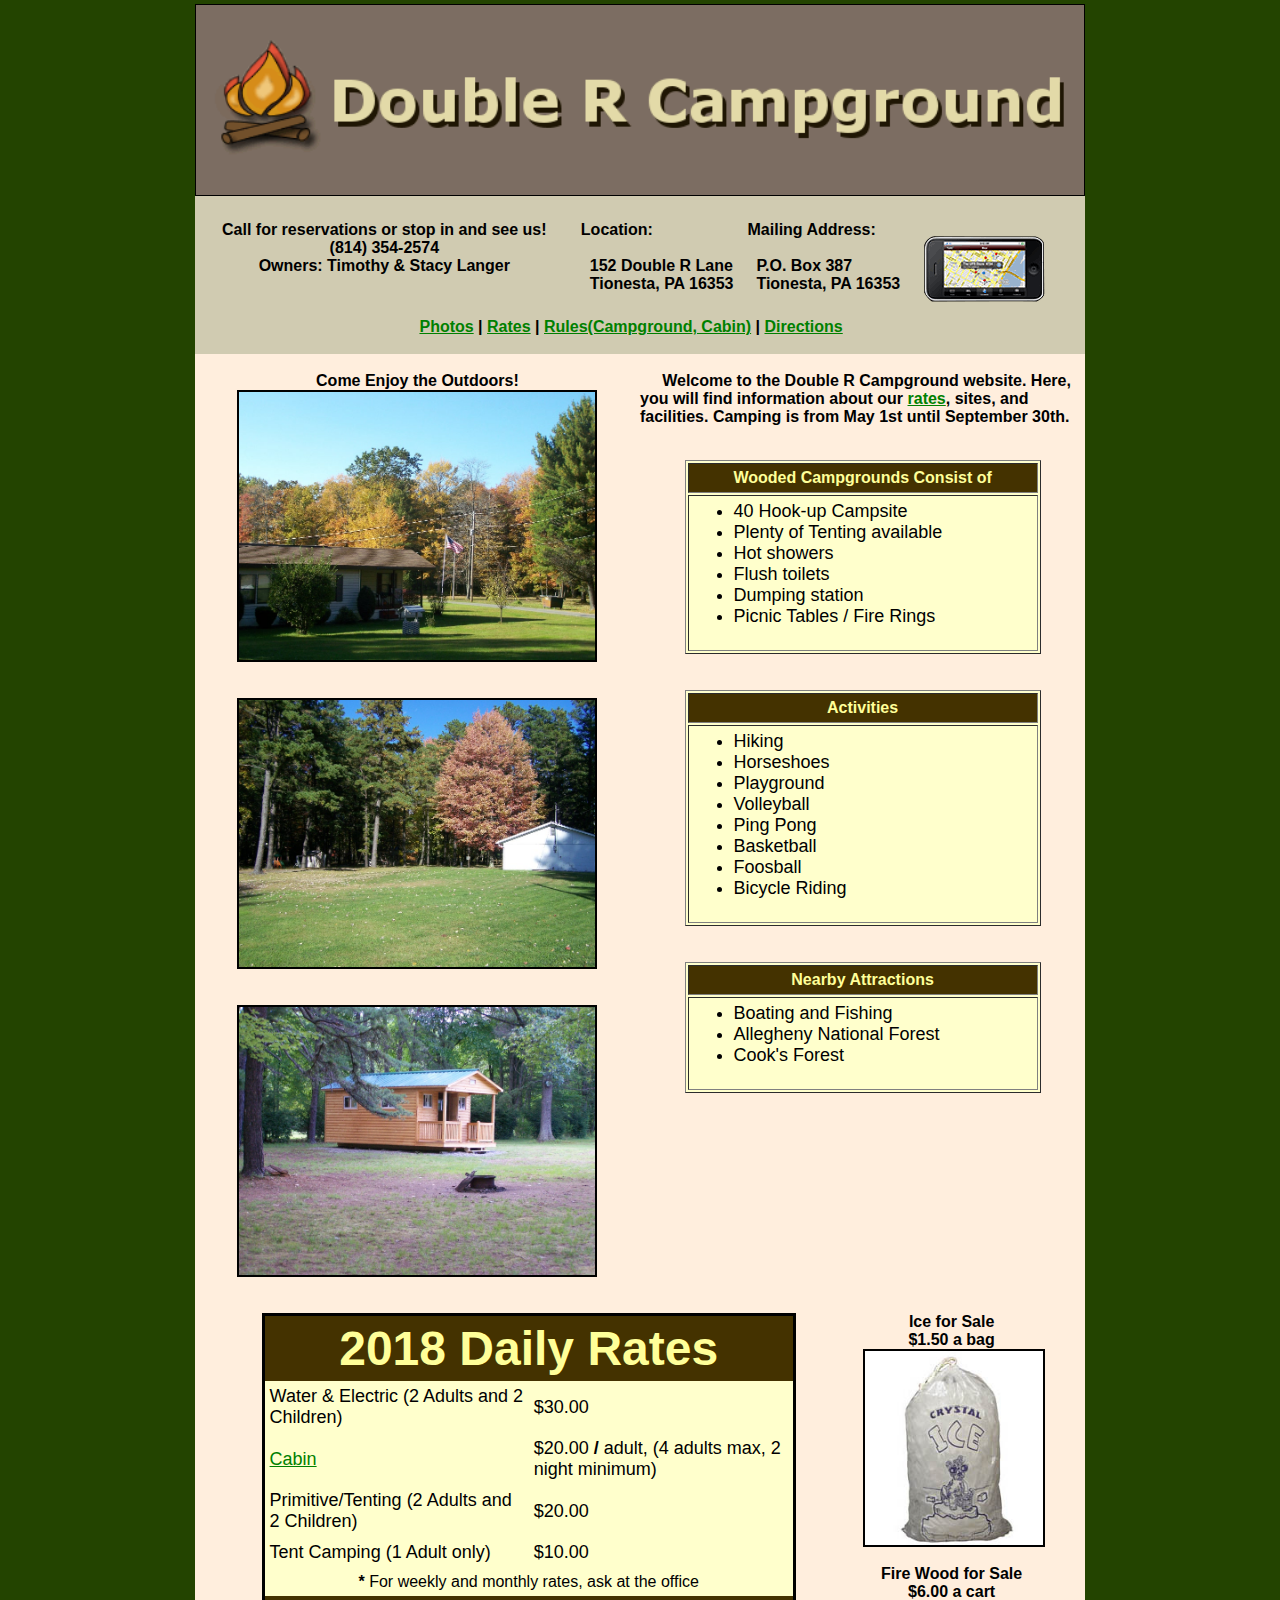
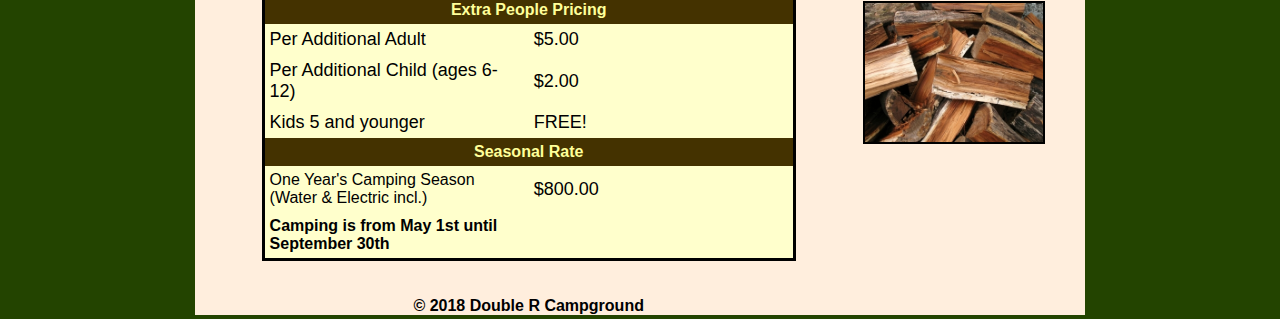
==== index.html @ d34f0c81 "Updated to 2018 info and rates." ====
<!DOCTYPE html PUBLIC "-//W3C//DTD HTML 4.01 Transitional//EN">
<html>
<head>
	<title> Welcome to the Double R Campground </title>
	<META http-equiv="Content-Type" content="text/html;charset=utf-8">
	<META NAME="description" CONTENT="Double R Campground is a great place to go to get away from the hustle and bustle of everyday life. Come enjoy the outdoors, roast marshmallows, tent and relax. We are located near the Allegheny National Forest, Tionesta Lake, and Cook's Forest.">
	<META NAME="keywords" CONTENT="Double R Campground, Camping, Campground, Tionesta, Tenting, RV, Cook's Forest, Northwest PA, Outdoors, Leeper, Clarion, Lake, Cabin">
	<LINK rel="stylesheet" type="text/css" href="./style.css" media="screen">
	<script type="text/javascript">

  var _gaq = _gaq || [];
  _gaq.push(['_setAccount', 'UA-22182355-1']);
  _gaq.push(['_trackPageview']);

  (function() {
    var ga = document.createElement('script'); ga.type = 'text/javascript'; ga.async = true;
    ga.src = ('https:' == document.location.protocol ? 'https://ssl' : 'http://www') + '.google-analytics.com/ga.js';
    var s = document.getElementsByTagName('script')[0]; s.parentNode.insertBefore(ga, s);
  })();

</script>
</head>
<body>
<div id="container">

<div id="head">
<a href="index.html"><img src="./images/DoubleRLogo2.png" width="100%" alt="Double R Campground"></a>
</div>

<div id="top">
<div id="top_left" style="width:41%;padding:7px;">
<br>
Call for reservations or stop in and see us!<br>
<b>(814) 354-2574</b><br>
Owners: Timothy & Stacy Langer
</div>
<div id="top_center" style="width:39%;">
<div style="float:left;text-align:left;padding:7px;">
<br>
Location:<br><br>
&nbsp;&nbsp;152 Double R Lane<br>
&nbsp;&nbsp;Tionesta, PA 16353 <br>
<br>
</div>
<div style="float:left;text-align:left;padding:7px;">
<br>
Mailing Address:<br><br>
&nbsp;&nbsp;P.O. Box 387<br>
&nbsp;&nbsp;Tionesta, PA 16353<br>
</div>
</div>
<div id="top_right" style="width:13%;text-align:center;margin:2px;"><br>
&nbsp;&nbsp;&nbsp;<a href="http://maps.google.com/maps?f=q&source=s_q&hl=en&geocode=&q=Double+R+Campground,+152+Double+R+Ln,+Tionesta,+PA+16353-5301&aq=0&sll=37.0625,-95.677068&sspn=33.489543,79.013672&ie=UTF8&hq=Double+R+Campground,+152+Double+R+Ln,&hnear=Tionesta,+Forest,+Pennsylvania&ll=41.421619,-79.410553&spn=0.123831,0.308647&z=12&iwloc=A&cid=14235599425000490880" target="_new"><img src="./images/map.png" border=0 alt="Get Directions"></a>
</div>
<!--- <div style="text-align:center;"> -->
<div id="top_center" style="width:100%;">
<a href="album.html"><b>Photos</b></a> | <a href="index.html#rates"><b>Rates</b></a> | <a href="rules.html#campground"><b>Rules(Campground</a><a href="rules.html#cabin">, Cabin)</a> | <a href="http://maps.google.com/maps?f=q&source=s_q&hl=en&geocode=&q=Double+R+Campground,+152+Double+R+Ln,+Tionesta,+PA+16353-5301&aq=0&sll=37.0625,-95.677068&sspn=33.489543,79.013672&ie=UTF8&hq=Double+R+Campground,+152+Double+R+Ln,&hnear=Tionesta,+Forest,+Pennsylvania&ll=41.421619,-79.410553&spn=0.123831,0.308647&z=12&iwloc=A&cid=14235599425000490880" target="_new"><b><font size=3>Directions</font></b></a>&nbsp;&nbsp;&nbsp;&nbsp;<br><br></div>
<br><br>
</div>

<div id="body_left">
<br><b>Come Enjoy the Outdoors!</b><br>
<img src="./images/camp1.jpg" width="80%" border=2 alt="Camp"><br><br><br>
<img src="./images/camp3.jpg" width="80%" border=2 alt="Camp"><br><br><br>
<img src="./images/cabin1.jpg" width="80%" border=2 alt="Cabin for Rent">
</div>

<div id="body_right">
<!-- #Trailer Details when it is for rent 
<div style="margin:15px;padding-right=10px;"><br>
<center>Red and White Trailer <font color="red">FOR RENT! $300 / Month</font><br>
<img src="images/trailer/img_0519.JPG" border=2 width="70%"></center>
<ul style="list-style-type:square">
  
  <li>14 x 70 Holly Park Mobile Home in Excellent Condition</li>
  <li>For Rent Year Round</li>
  <li>$300.00 a month + Electric & Gas</li>
  <li>$300.00 Security Deposit</li>
  <li>No Smoking, No Pets, No Children</li>
  <li>Click for more photos: [<a href="images/trailer/IMG_0508.JPG">1</a>, <a href="images/trailer/IMG_0720.JPG">2</a>, <a href="images/trailer/IMG_0721.JPG">3</a>, <a href="images/trailer/IMG_0718.JPG">4</a>, <a href="images/trailer/IMG_0519.JPG">5</a>]</li>
</ul> 
</div>-->

<br>&nbsp;&nbsp;&nbsp;&nbsp;&nbsp;Welcome to the Double R Campground website. Here, you will find information about our <b><a href="#rates">rates</a></b>, <b>sites</b>, and <b>facilities</b>. Camping is from May 1st until September 30th.
<br><br>
<p id="right_tables">
<table bgcolor=ffffcc border=1 cellpadding=5 width="80%">
<tr bgcolor=443200><th colspan=2><font color=ffff99><b>Wooded Campgrounds Consist of</b></th></tr>
<tr><td><font size=4pt><ul><li>40 Hook-up Campsite</li> 
<li> Plenty of Tenting available </li>
<li>Hot showers</li>
<li>Flush toilets</li>
<li>Dumping station</li>
<li>Picnic Tables / Fire Rings</li>
</ul></td></tr>
</table>
<br><br>
<table bgcolor=ffffcc border=1 cellpadding=5 width="80%">
<tr bgcolor=443200><th colspan=2><font color=ffff99><b>Activities</b></th></tr>
<tr><td><font size=4pt><ul><li>Hiking</li>
<li>Horseshoes</li>
<li>Playground</li>
<li>Volleyball</li>
<li>Ping Pong</li>
<li>Basketball</li>
<li>Foosball</li>
<li>Bicycle Riding</li>
</td></tr>
</table>
<br><br>
<table bgcolor=ffffcc border=1 cellpadding=5 width="80%">
<tr bgcolor=443200><th colspan=2><font color=ffff99><b>Nearby Attractions</b></th></tr>
<tr><td><font size=4pt><ul><li>Boating and Fishing</li>
<li>Allegheny National Forest</li>
<li>Cook's Forest</li>
</ul></td></tr></table>
</p>
</div>

<div id="bottom_left">
<br><br>
<a name="rates"></a>
<table bgcolor=ffffcc border=1 cellpadding=5 width="80%" rules=none style="border:3px solid black;table-layout: fixed">
<tr bgcolor=443200><th colspan=2><font color=ffff99 size=24px><b>2018 Daily Rates</b></th></tr>
<tr><td><font size=4pt>Water & Electric (2 Adults and 2 Children)</font></td><td><font size=4pt>$30.00</td></tr>

<tr><td><font size=4pt><a href="cabin.html">Cabin</a></td><td><font size=4pt>$20.00 <b>/</b> adult, (4 adults max, 2 night minimum)</td></tr>
<tr><td><font size=4pt>Primitive/Tenting (2 Adults and 2 Children)</td><td><font size=4pt>$20.00</td></tr>
<tr><td><font size=4pt>Tent Camping (1 Adult only)</td><td><font size=4pt>$10.00</td></tr>
<tr><td colspan=2><center><b>*</b> For weekly and monthly rates, ask at the office</center></td></tr>
<tr bgcolor=443200><td colspan=2><font color=ffff99><b><center>Extra People Pricing</center></b></font></td></tr>

<tr><td><font size=4pt>Per Additional Adult</td><td><font size=4pt>$5.00</td></tr>
<tr><td><font size=4pt>Per Additional Child (ages 6-12)</td><td><font size=4pt>$2.00</td></tr>
<tr><td><font size=4pt>Kids 5 and younger</td><td><font size=4pt>FREE!</td></tr>
<tr bgcolor=443200><td colspan=2><font color=ffff99><b><center>Seasonal Rate</center></b></font></td></tr>
<tr><td>One Year's Camping Season (Water & Electric incl.)</td><td><font size=4pt>$800.00</td></tr>
<tr><td><b>Camping is from May 1st until September 30th</b></td><td><font size=4pt></td></tr>
</table>
<br><br>
&copy; 2018 Double R Campground
</div>

<div id="bottom_right" style="padding-right:15px;">
<br><br>
<b>Ice for Sale<br>
$1.50 a bag<br>
<img src="./images/ice.jpg" width="100%"  alt="Ice for Sale" border=2><br>
<br>
Fire Wood for Sale<br>
$6.00 a cart<br></b>
<img src="./images/fire.jpg" width="100%"  alt="Fire Wood for Sale" border=2><br><br>
</div>

</div>
</body>
---- style.css ----
body {
margin : 4px;
color : #000000;
background: #234400;
font-weight:bold;
font-size:16px;
font-family:Arial;
text-align: center;
horizontal-align:center;
}

a:link { color: green; }
a:visited { color: green; }

div#container{
background-color:#FFEEDD;
width:70%;
text-align: center;
vertical-align: top;
border-spacing:1px;
margin-left: auto ;
margin-right: auto ;
overflow: auto;
}
div#head {
background-color:#7b6d5f;
border:1px solid black;
}
div#top_left {
background-color:#d0cbb1;
width:35%;
float:left;
}
div#top {
background-color:#d0cbb1;
width:100%;
overflow: auto;
}
div#top_center {
background-color:#d0cbb1;
width:45%;
float:left;
text-align:center;
}
div#top_right {
background-color:#d0cbb1;
width:20%;
float:left;
text-align:left;
}

div#body_left {
background-color:#FFEEDD;
width:50%;
float:left;
text-align:center;
}
div#body_right {
background-color:#FFEEDD;
width:50%;
float:left;
text-align:left;
}

div#bottom_left {
background-color:#FFEEDD;
width:75%;
float:left;
text-align:center;
}
div#bottom_right {
background-color:#FFEEDD;
width:20%;
float:left;
text-align:center;
}
p#right_tables
{ 
text-align:center;
}
table
{ 
margin-left: auto;
margin-right: auto;
}

ul.leaders {
    max-width: 40em;
    padding: 0;
    overflow-x: hidden;
    list-style: none}
ul.leaders li:before {
    float: left;
    width: 0;
    white-space: nowrap;
    content:
 ". . . . . . . . . . . . . . . . . . . . "
 ". . . . . . . . . . . . . . . . . . . . "
 ". . . . . . . . . . . . . . . . . . . . "
 ". . . . . . . . . . . . . . . . . . . . "}
ul.leaders span:first-child {
    padding-right: 0.33em;
    background: white}
ul.leaders span + span {
    float: right;
    padding-left: 0.33em;
    background: white}
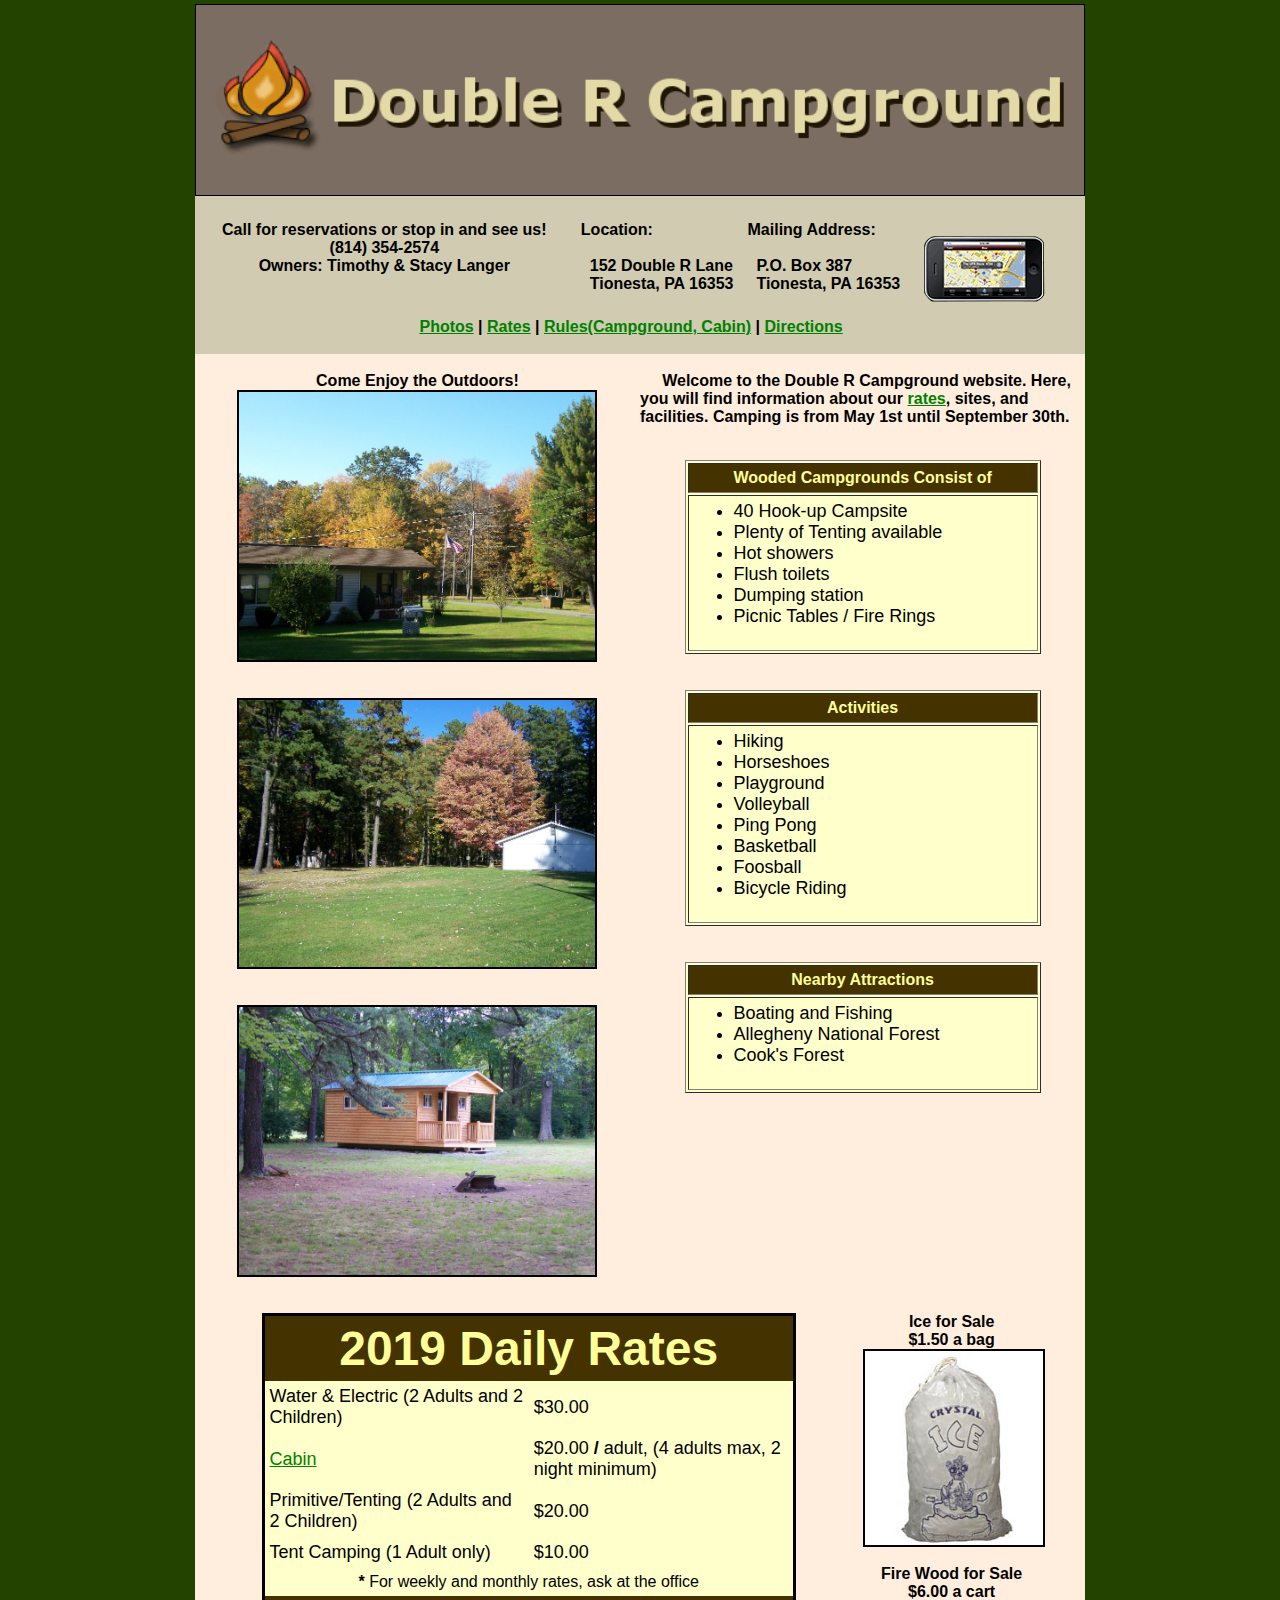
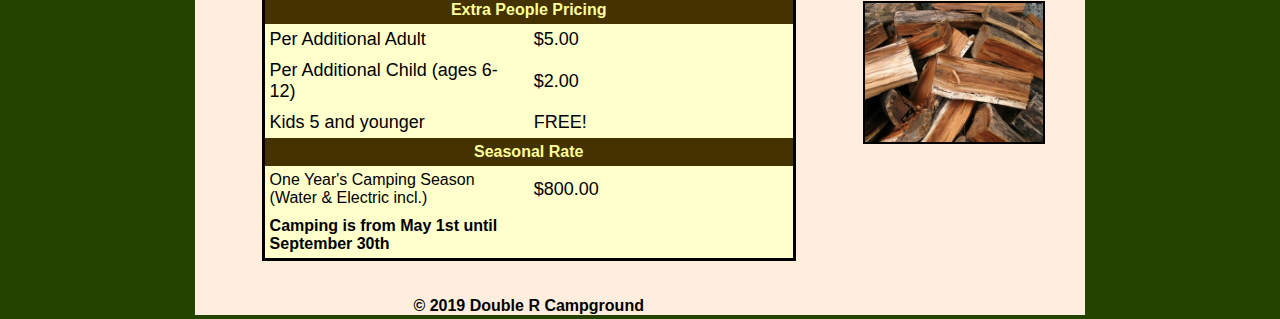
==== commit 89a5bd2d: "Updated to 2019." ====
--- a/index.html
+++ b/index.html
@@ -121,7 +121,7 @@
 <br><br>
 <a name="rates"></a>
 <table bgcolor=ffffcc border=1 cellpadding=5 width="80%" rules=none style="border:3px solid black;table-layout: fixed">
-<tr bgcolor=443200><th colspan=2><font color=ffff99 size=24px><b>2018 Daily Rates</b></th></tr>
+<tr bgcolor=443200><th colspan=2><font color=ffff99 size=24px><b>2019 Daily Rates</b></th></tr>
 <tr><td><font size=4pt>Water & Electric (2 Adults and 2 Children)</font></td><td><font size=4pt>$30.00</td></tr>
 
 <tr><td><font size=4pt><a href="cabin.html">Cabin</a></td><td><font size=4pt>$20.00 <b>/</b> adult, (4 adults max, 2 night minimum)</td></tr>
@@ -138,7 +138,7 @@
 <tr><td><b>Camping is from May 1st until September 30th</b></td><td><font size=4pt></td></tr>
 </table>
 <br><br>
-&copy; 2018 Double R Campground
+&copy; 2019 Double R Campground
 </div>
 
 <div id="bottom_right" style="padding-right:15px;">
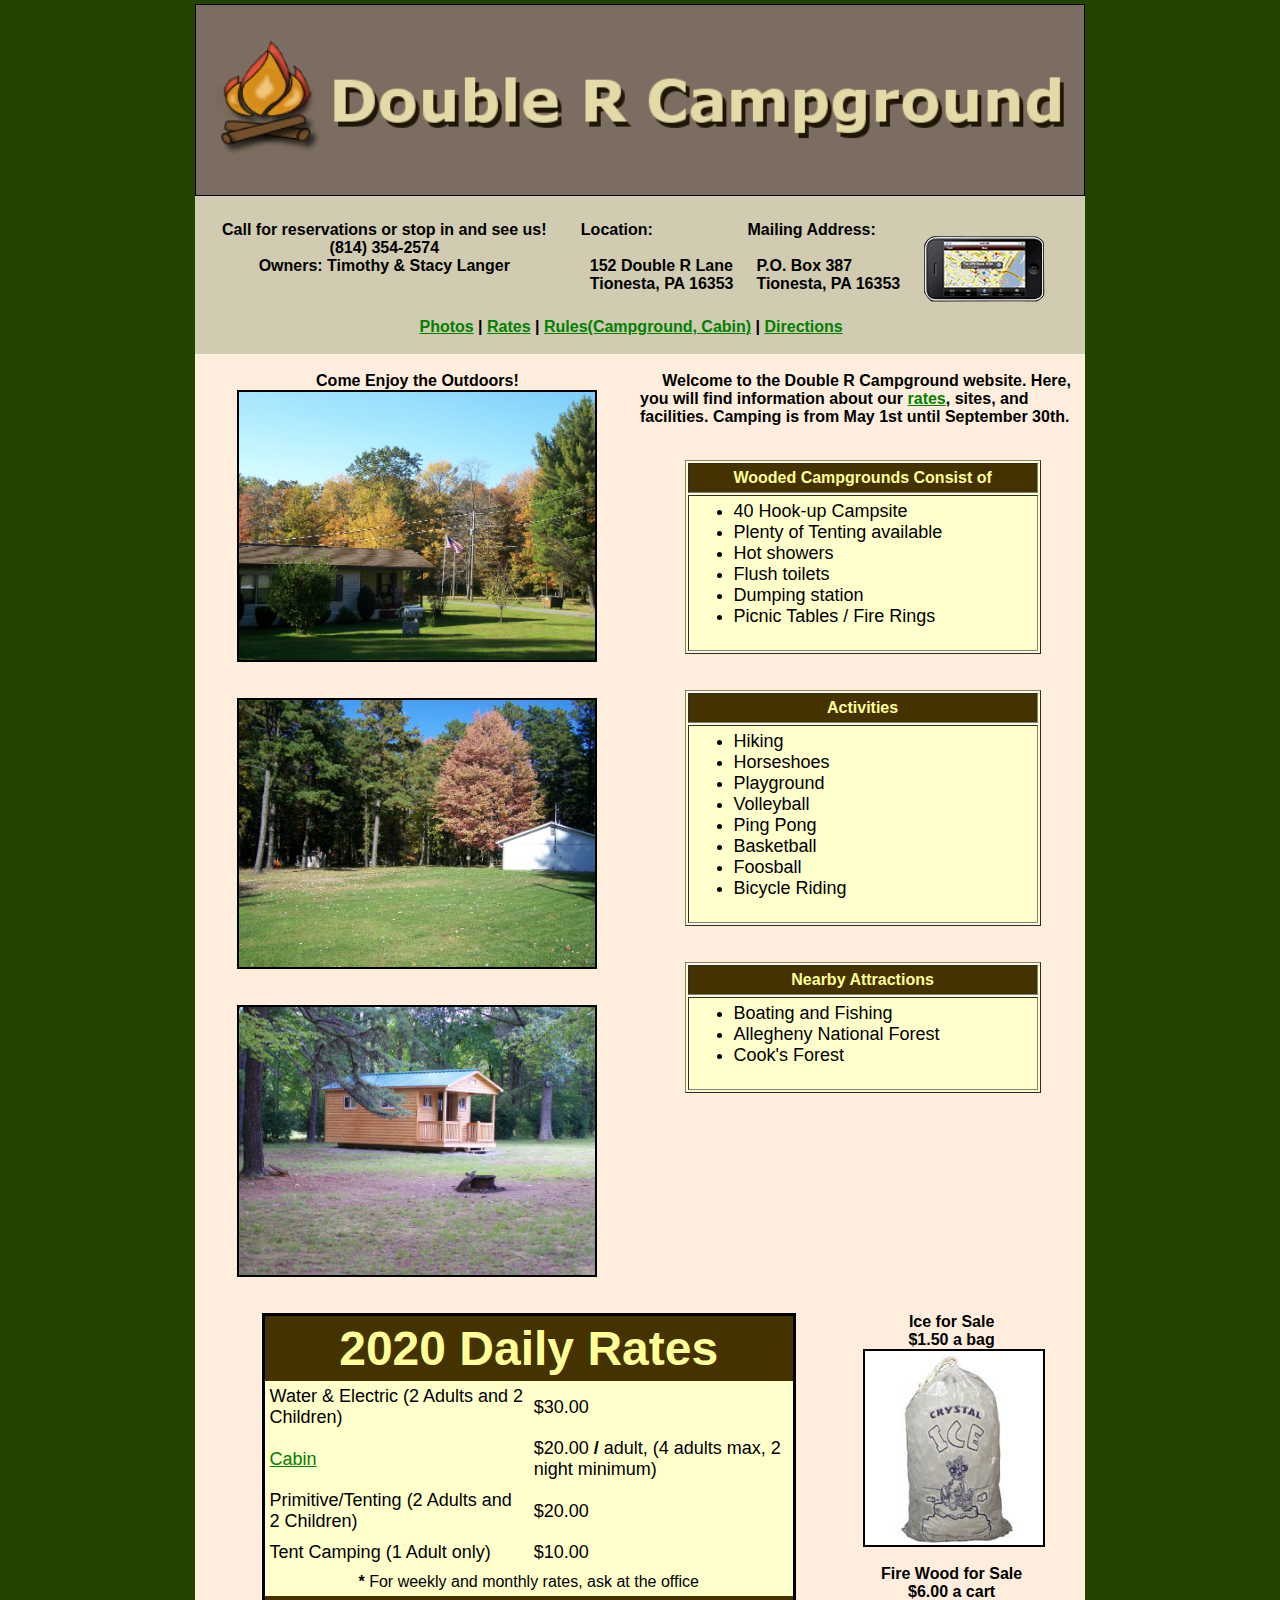
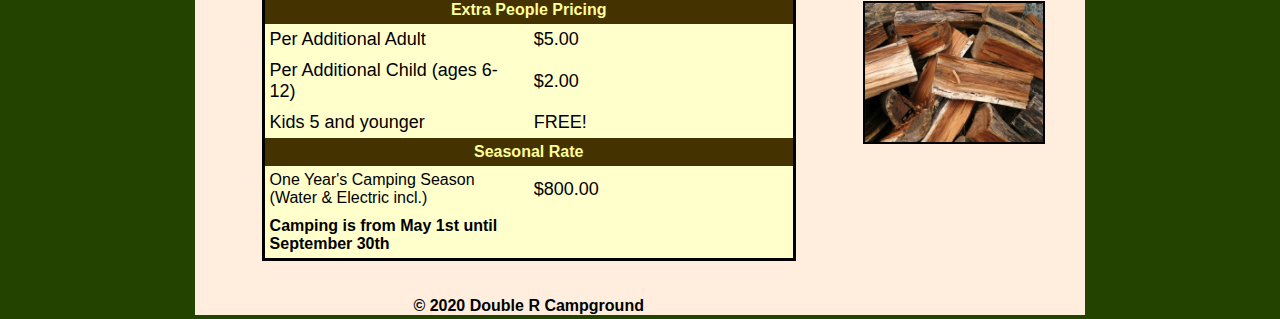
==== commit 21fde642: "Updated to 2020." ====
--- a/index.html
+++ b/index.html
@@ -121,7 +121,7 @@
 <br><br>
 <a name="rates"></a>
 <table bgcolor=ffffcc border=1 cellpadding=5 width="80%" rules=none style="border:3px solid black;table-layout: fixed">
-<tr bgcolor=443200><th colspan=2><font color=ffff99 size=24px><b>2019 Daily Rates</b></th></tr>
+<tr bgcolor=443200><th colspan=2><font color=ffff99 size=24px><b>2020 Daily Rates</b></th></tr>
 <tr><td><font size=4pt>Water & Electric (2 Adults and 2 Children)</font></td><td><font size=4pt>$30.00</td></tr>
 
 <tr><td><font size=4pt><a href="cabin.html">Cabin</a></td><td><font size=4pt>$20.00 <b>/</b> adult, (4 adults max, 2 night minimum)</td></tr>
@@ -138,7 +138,7 @@
 <tr><td><b>Camping is from May 1st until September 30th</b></td><td><font size=4pt></td></tr>
 </table>
 <br><br>
-&copy; 2019 Double R Campground
+&copy; 2020 Double R Campground
 </div>
 
 <div id="bottom_right" style="padding-right:15px;">
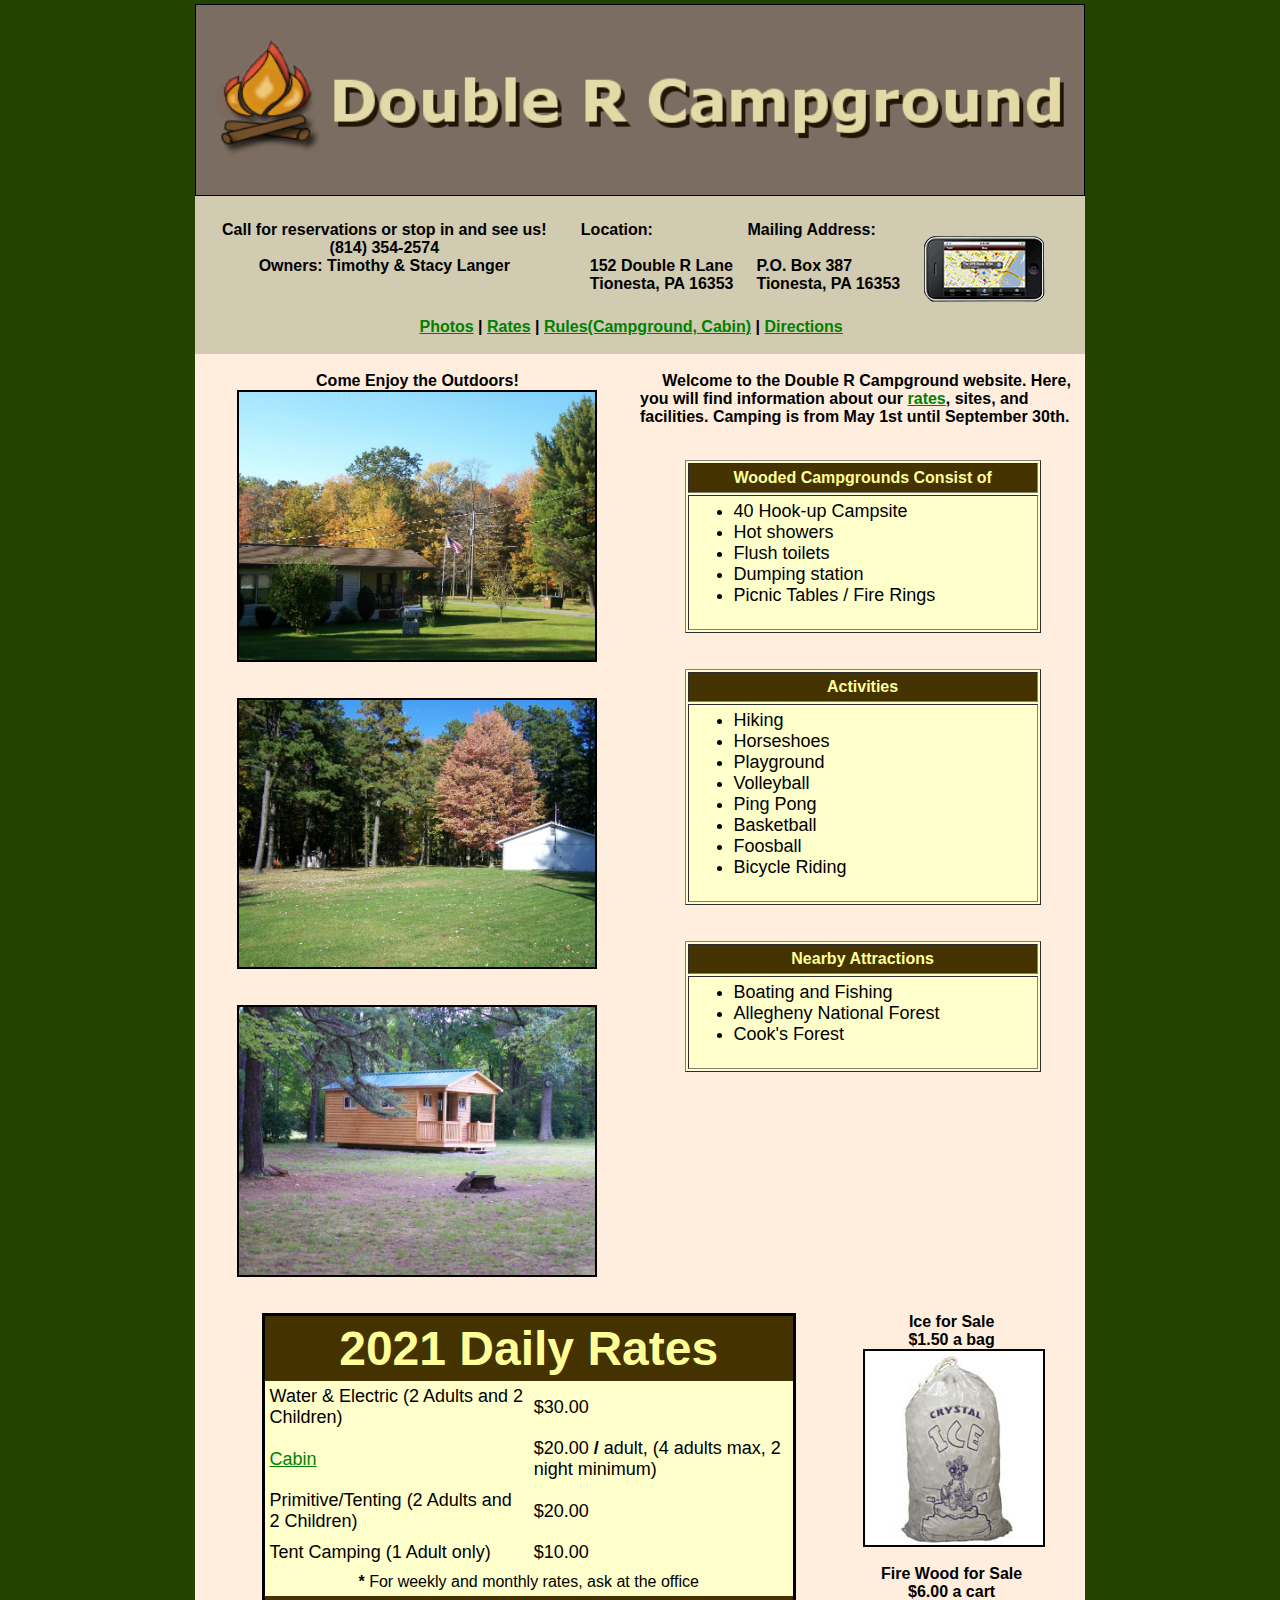
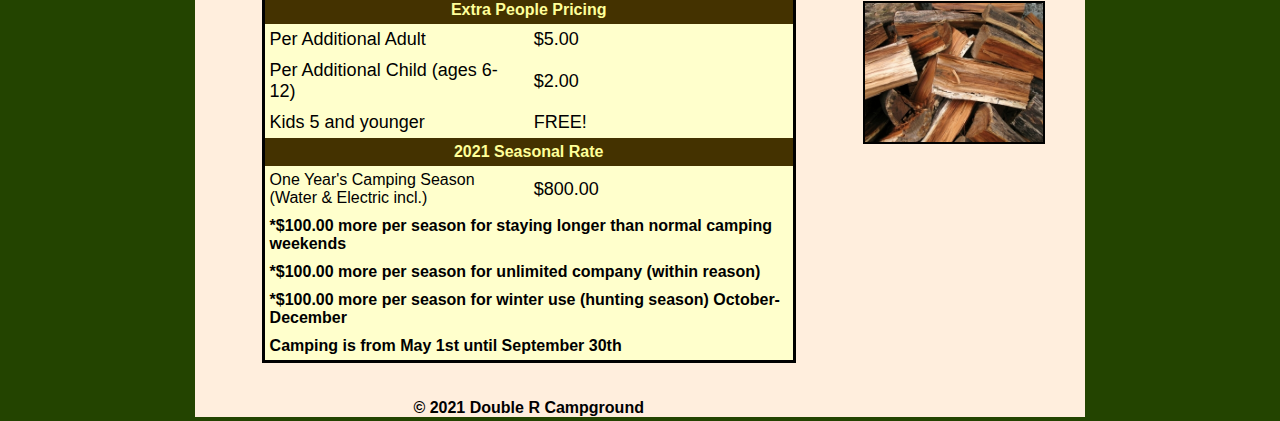
==== commit 84e106e8: "Updated to 2021 and adjusted rates." ====
--- a/index.html
+++ b/index.html
@@ -87,7 +87,6 @@
 <table bgcolor=ffffcc border=1 cellpadding=5 width="80%">
 <tr bgcolor=443200><th colspan=2><font color=ffff99><b>Wooded Campgrounds Consist of</b></th></tr>
 <tr><td><font size=4pt><ul><li>40 Hook-up Campsite</li> 
-<li> Plenty of Tenting available </li>
 <li>Hot showers</li>
 <li>Flush toilets</li>
 <li>Dumping station</li>
@@ -121,7 +120,7 @@
 <br><br>
 <a name="rates"></a>
 <table bgcolor=ffffcc border=1 cellpadding=5 width="80%" rules=none style="border:3px solid black;table-layout: fixed">
-<tr bgcolor=443200><th colspan=2><font color=ffff99 size=24px><b>2020 Daily Rates</b></th></tr>
+<tr bgcolor=443200><th colspan=2><font color=ffff99 size=24px><b>2021 Daily Rates</b></th></tr>
 <tr><td><font size=4pt>Water & Electric (2 Adults and 2 Children)</font></td><td><font size=4pt>$30.00</td></tr>
 
 <tr><td><font size=4pt><a href="cabin.html">Cabin</a></td><td><font size=4pt>$20.00 <b>/</b> adult, (4 adults max, 2 night minimum)</td></tr>
@@ -133,12 +132,15 @@
 <tr><td><font size=4pt>Per Additional Adult</td><td><font size=4pt>$5.00</td></tr>
 <tr><td><font size=4pt>Per Additional Child (ages 6-12)</td><td><font size=4pt>$2.00</td></tr>
 <tr><td><font size=4pt>Kids 5 and younger</td><td><font size=4pt>FREE!</td></tr>
-<tr bgcolor=443200><td colspan=2><font color=ffff99><b><center>Seasonal Rate</center></b></font></td></tr>
+<tr bgcolor=443200><td colspan=2><font color=ffff99><b><center>2021 Seasonal Rate</center></b></font></td></tr>
 <tr><td>One Year's Camping Season (Water & Electric incl.)</td><td><font size=4pt>$800.00</td></tr>
-<tr><td><b>Camping is from May 1st until September 30th</b></td><td><font size=4pt></td></tr>
+<tr><td colspan=2><b>*$100.00 more per season for staying longer than normal camping weekends</b></td></tr>
+<tr><td colspan=2><b>*$100.00 more per season for unlimited company (within reason)</b></td></tr>
+<tr><td colspan=2><b>*$100.00 more per season for winter use (hunting season) October-December</b></td></tr>
+<tr><td colspan=2><b>Camping is from May 1st until September 30th</b></td></tr>
 </table>
 <br><br>
-&copy; 2020 Double R Campground
+&copy; 2021 Double R Campground
 </div>
 
 <div id="bottom_right" style="padding-right:15px;">
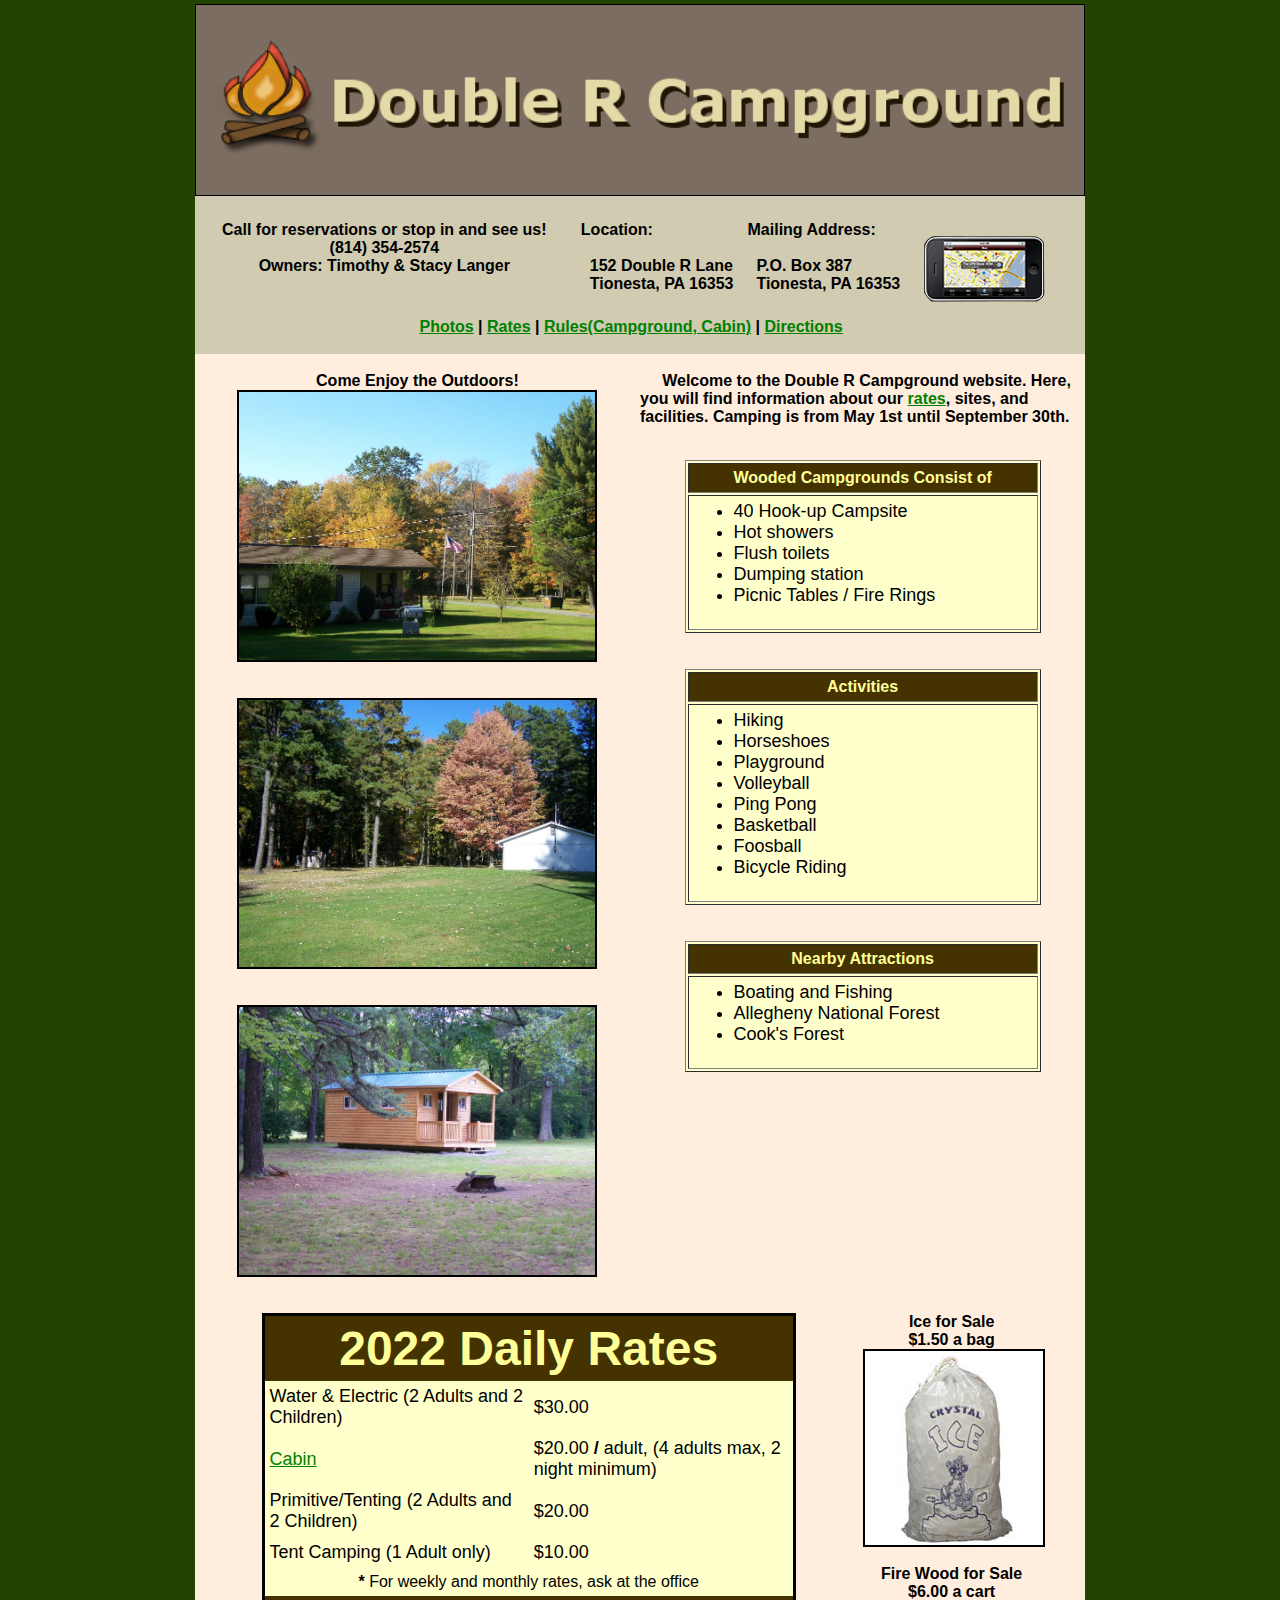
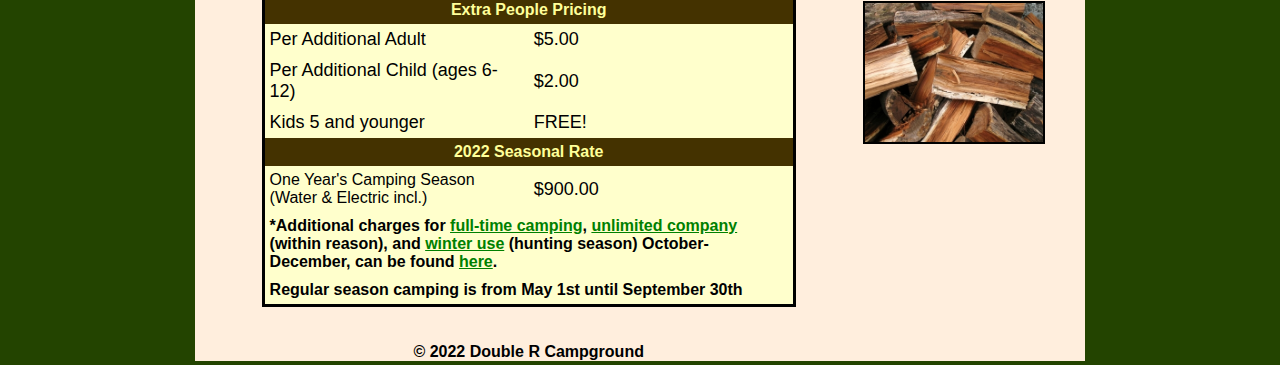
==== commit de88ad2a: "Update to 2022 rules and rates" ====
--- a/index.html
+++ b/index.html
@@ -120,7 +120,7 @@
 <br><br>
 <a name="rates"></a>
 <table bgcolor=ffffcc border=1 cellpadding=5 width="80%" rules=none style="border:3px solid black;table-layout: fixed">
-<tr bgcolor=443200><th colspan=2><font color=ffff99 size=24px><b>2021 Daily Rates</b></th></tr>
+<tr bgcolor=443200><th colspan=2><font color=ffff99 size=24px><b>2022 Daily Rates</b></th></tr>
 <tr><td><font size=4pt>Water & Electric (2 Adults and 2 Children)</font></td><td><font size=4pt>$30.00</td></tr>
 
 <tr><td><font size=4pt><a href="cabin.html">Cabin</a></td><td><font size=4pt>$20.00 <b>/</b> adult, (4 adults max, 2 night minimum)</td></tr>
@@ -132,15 +132,13 @@
 <tr><td><font size=4pt>Per Additional Adult</td><td><font size=4pt>$5.00</td></tr>
 <tr><td><font size=4pt>Per Additional Child (ages 6-12)</td><td><font size=4pt>$2.00</td></tr>
 <tr><td><font size=4pt>Kids 5 and younger</td><td><font size=4pt>FREE!</td></tr>
-<tr bgcolor=443200><td colspan=2><font color=ffff99><b><center>2021 Seasonal Rate</center></b></font></td></tr>
-<tr><td>One Year's Camping Season (Water & Electric incl.)</td><td><font size=4pt>$800.00</td></tr>
-<tr><td colspan=2><b>*$100.00 more per season for staying longer than normal camping weekends</b></td></tr>
-<tr><td colspan=2><b>*$100.00 more per season for unlimited company (within reason)</b></td></tr>
-<tr><td colspan=2><b>*$100.00 more per season for winter use (hunting season) October-December</b></td></tr>
-<tr><td colspan=2><b>Camping is from May 1st until September 30th</b></td></tr>
+<tr bgcolor=443200><td colspan=2><font color=ffff99><b><center>2022 Seasonal Rate</center></b></font></td></tr>
+<tr><td>One Year's Camping Season (Water & Electric incl.)</td><td><font size=4pt>$900.00</td></tr>
+<tr><td colspan=2><b>*Additional charges for <a href="rules.html#fulltime">full-time camping</a>, <a href="rules.html#company">unlimited company</a> (within reason), and <a href="rules.html#winter">winter use</a> (hunting season) October-December, can be found <a href="rules.html#additional">here</a>.</b></td></tr>
+<tr><td colspan=2><b>Regular season camping is from May 1st until September 30th</b></td></tr>
 </table>
 <br><br>
-&copy; 2021 Double R Campground
+&copy; 2022 Double R Campground
 </div>
 
 <div id="bottom_right" style="padding-right:15px;">
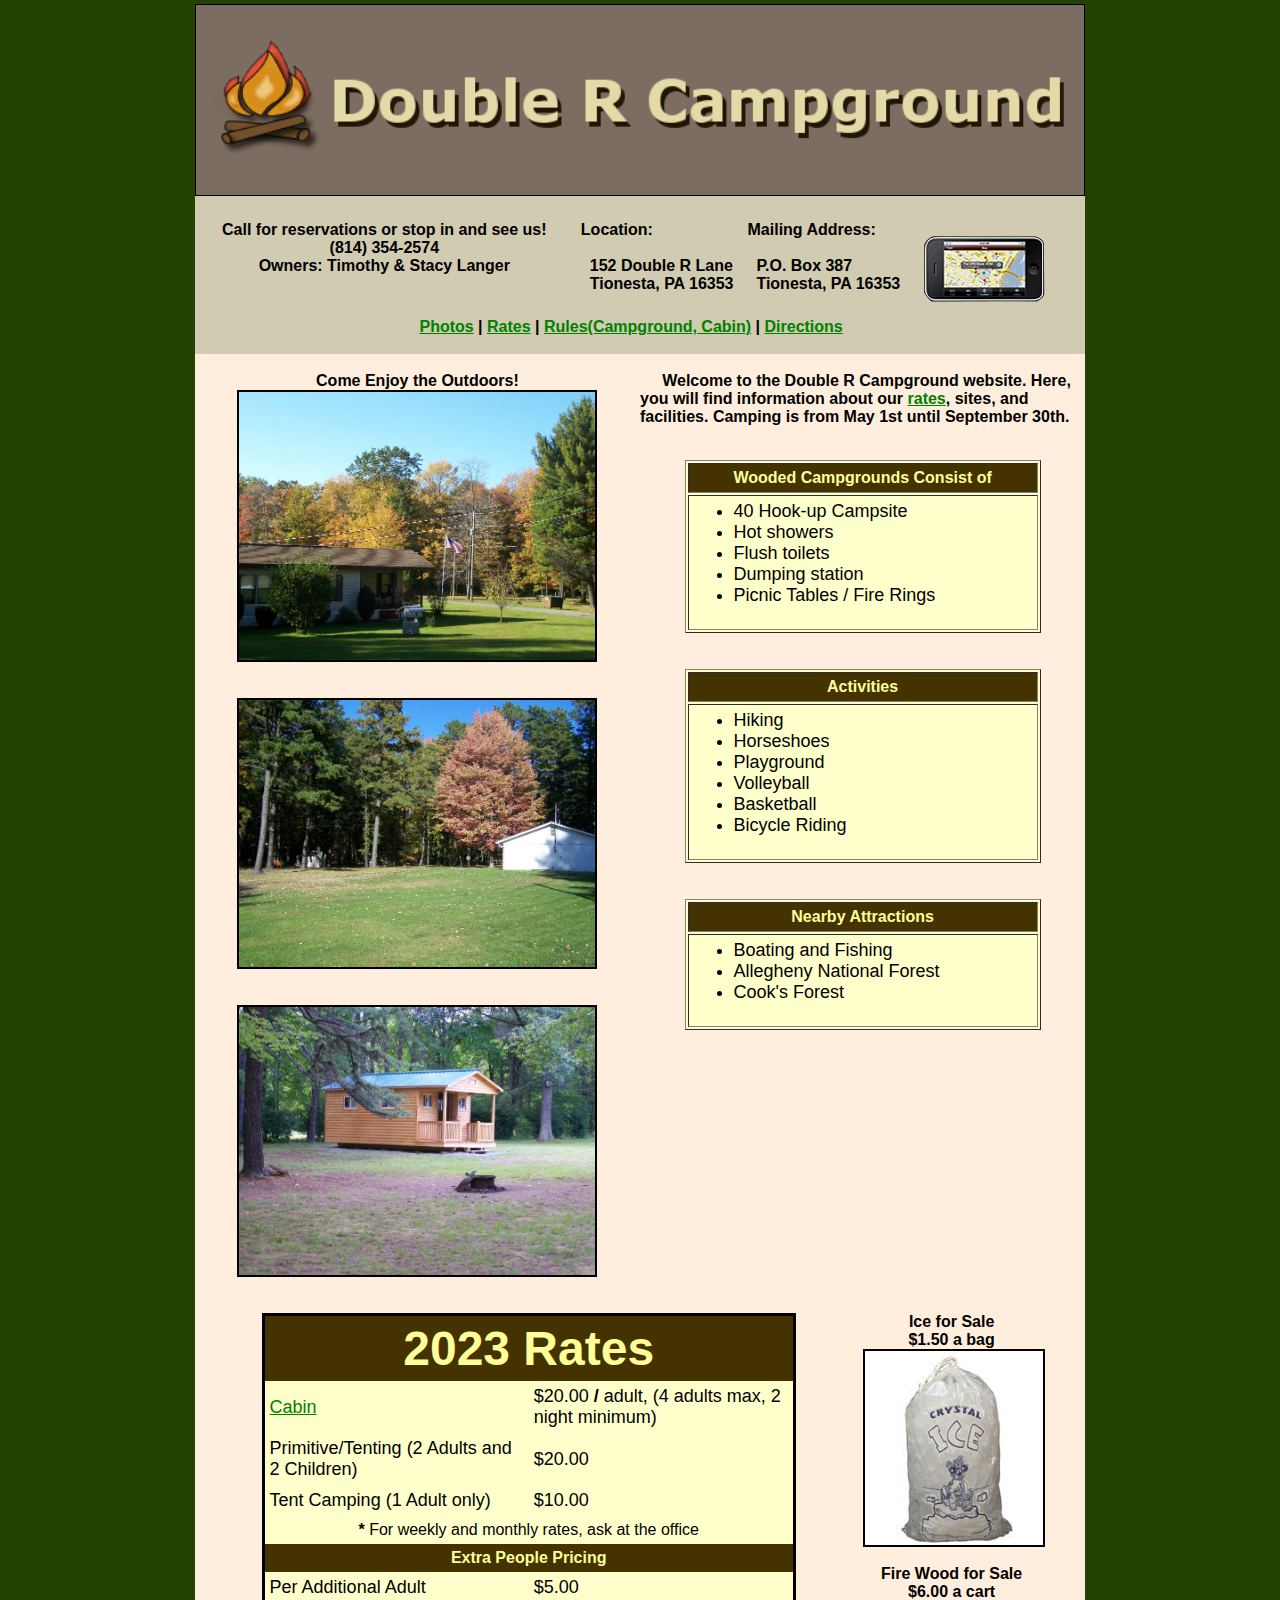
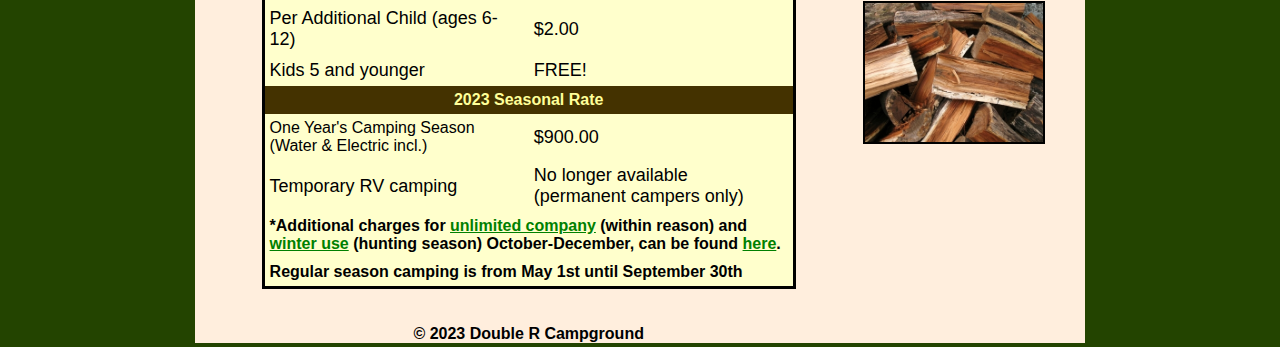
==== commit c72b6d82: "Update to 2023 rules and rates" ====
--- a/index.html
+++ b/index.html
@@ -4,7 +4,7 @@
 	<title> Welcome to the Double R Campground </title>
 	<META http-equiv="Content-Type" content="text/html;charset=utf-8">
 	<META NAME="description" CONTENT="Double R Campground is a great place to go to get away from the hustle and bustle of everyday life. Come enjoy the outdoors, roast marshmallows, tent and relax. We are located near the Allegheny National Forest, Tionesta Lake, and Cook's Forest.">
-	<META NAME="keywords" CONTENT="Double R Campground, Camping, Campground, Tionesta, Tenting, RV, Cook's Forest, Northwest PA, Outdoors, Leeper, Clarion, Lake, Cabin">
+	<META NAME="keywords" CONTENT="Double R Campground, Camping, Campground, Tionesta, Tenting, RV, Cook's Forest, Cook Forest, Northwest PA, Outdoors, Leeper, Clarion, Lake, Cabin">
 	<LINK rel="stylesheet" type="text/css" href="./style.css" media="screen">
 	<script type="text/javascript">
 
@@ -100,9 +100,7 @@
 <li>Horseshoes</li>
 <li>Playground</li>
 <li>Volleyball</li>
-<li>Ping Pong</li>
 <li>Basketball</li>
-<li>Foosball</li>
 <li>Bicycle Riding</li>
 </td></tr>
 </table>
@@ -120,8 +118,7 @@
 <br><br>
 <a name="rates"></a>
 <table bgcolor=ffffcc border=1 cellpadding=5 width="80%" rules=none style="border:3px solid black;table-layout: fixed">
-<tr bgcolor=443200><th colspan=2><font color=ffff99 size=24px><b>2022 Daily Rates</b></th></tr>
-<tr><td><font size=4pt>Water & Electric (2 Adults and 2 Children)</font></td><td><font size=4pt>$30.00</td></tr>
+<tr bgcolor=443200><th colspan=2><font color=ffff99 size=24px><b>2023 Rates</b></th></tr>
 
 <tr><td><font size=4pt><a href="cabin.html">Cabin</a></td><td><font size=4pt>$20.00 <b>/</b> adult, (4 adults max, 2 night minimum)</td></tr>
 <tr><td><font size=4pt>Primitive/Tenting (2 Adults and 2 Children)</td><td><font size=4pt>$20.00</td></tr>
@@ -132,13 +129,14 @@
 <tr><td><font size=4pt>Per Additional Adult</td><td><font size=4pt>$5.00</td></tr>
 <tr><td><font size=4pt>Per Additional Child (ages 6-12)</td><td><font size=4pt>$2.00</td></tr>
 <tr><td><font size=4pt>Kids 5 and younger</td><td><font size=4pt>FREE!</td></tr>
-<tr bgcolor=443200><td colspan=2><font color=ffff99><b><center>2022 Seasonal Rate</center></b></font></td></tr>
+<tr bgcolor=443200><td colspan=2><font color=ffff99><b><center>2023 Seasonal Rate</center></b></font></td></tr>
 <tr><td>One Year's Camping Season (Water & Electric incl.)</td><td><font size=4pt>$900.00</td></tr>
-<tr><td colspan=2><b>*Additional charges for <a href="rules.html#fulltime">full-time camping</a>, <a href="rules.html#company">unlimited company</a> (within reason), and <a href="rules.html#winter">winter use</a> (hunting season) October-December, can be found <a href="rules.html#additional">here</a>.</b></td></tr>
+<tr><td><font size=4pt>Temporary RV camping</font></td><td><font size=4pt>No longer available<br> (permanent campers only)</td></tr>
+<tr><td colspan=2><b>*Additional charges for <a href="rules.html#company">unlimited company</a> (within reason) and <a href="rules.html#winter">winter use</a> (hunting season) October-December, can be found <a href="rules.html#additional">here</a>.</b></td></tr>
 <tr><td colspan=2><b>Regular season camping is from May 1st until September 30th</b></td></tr>
 </table>
 <br><br>
-&copy; 2022 Double R Campground
+&copy; 2023 Double R Campground
 </div>
 
 <div id="bottom_right" style="padding-right:15px;">
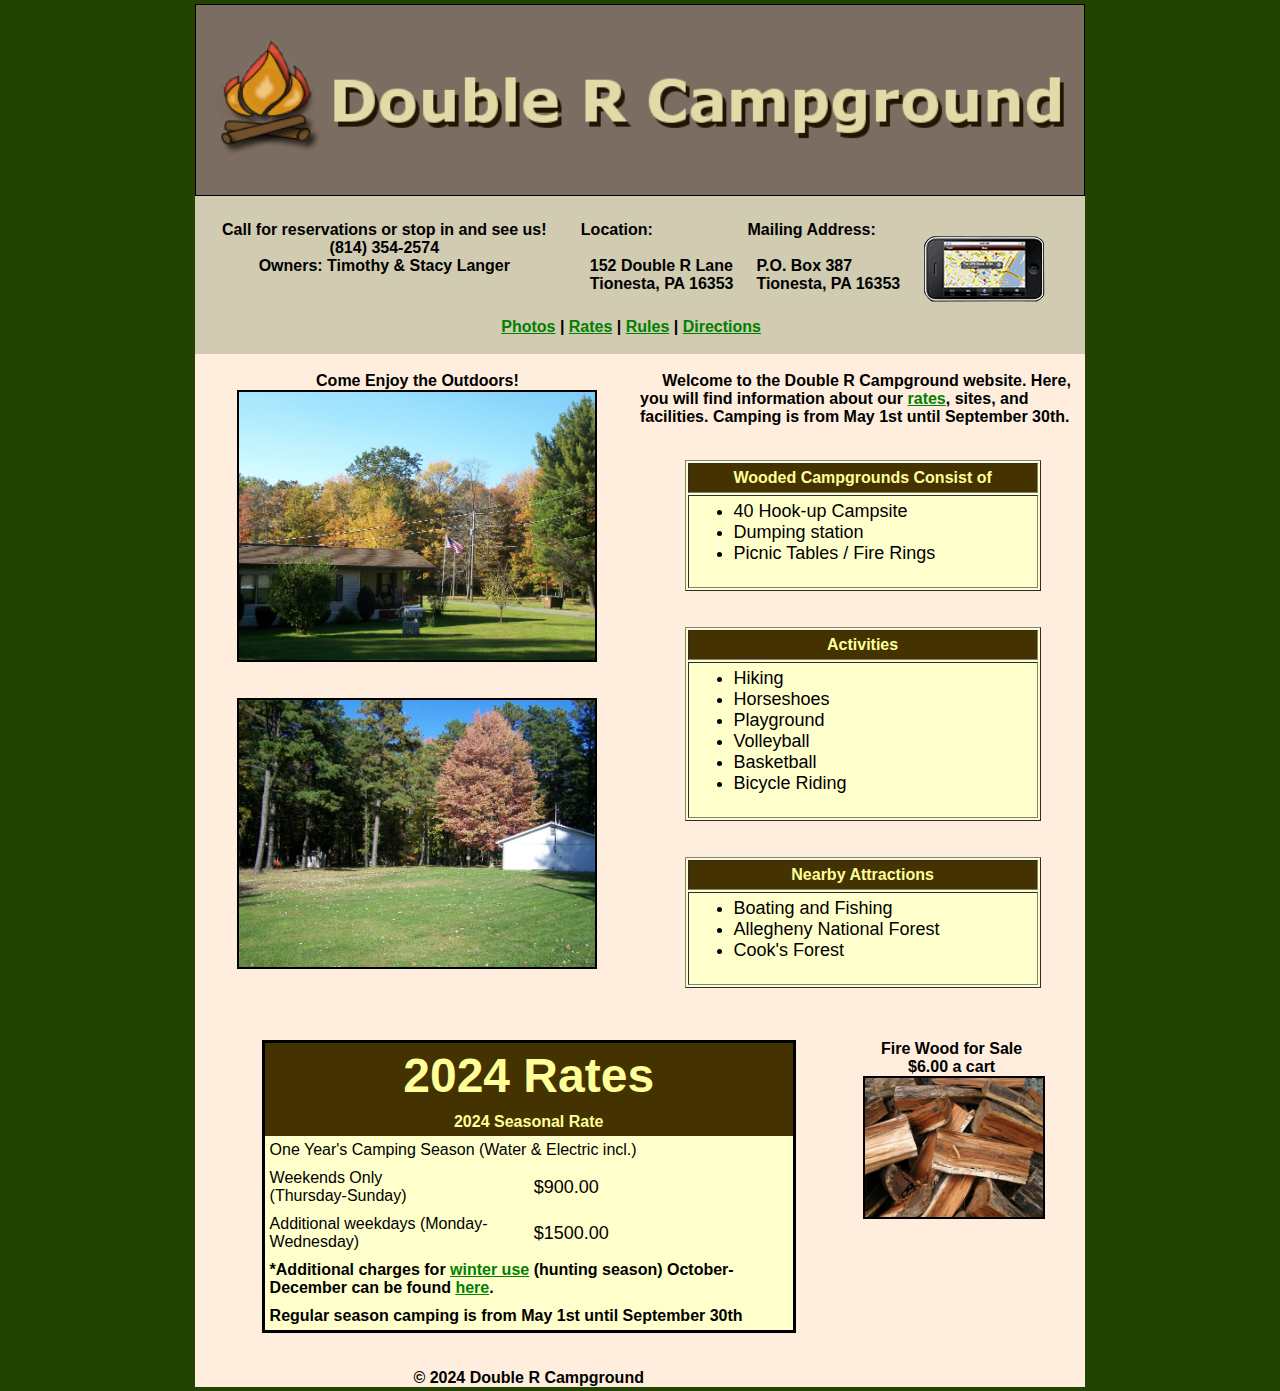
==== commit 77730155: "Update to 2024 rules and rates" ====
--- a/index.html
+++ b/index.html
@@ -54,15 +54,14 @@
 </div>
 <!--- <div style="text-align:center;"> -->
 <div id="top_center" style="width:100%;">
-<a href="album.html"><b>Photos</b></a> | <a href="index.html#rates"><b>Rates</b></a> | <a href="rules.html#campground"><b>Rules(Campground</a><a href="rules.html#cabin">, Cabin)</a> | <a href="http://maps.google.com/maps?f=q&source=s_q&hl=en&geocode=&q=Double+R+Campground,+152+Double+R+Ln,+Tionesta,+PA+16353-5301&aq=0&sll=37.0625,-95.677068&sspn=33.489543,79.013672&ie=UTF8&hq=Double+R+Campground,+152+Double+R+Ln,&hnear=Tionesta,+Forest,+Pennsylvania&ll=41.421619,-79.410553&spn=0.123831,0.308647&z=12&iwloc=A&cid=14235599425000490880" target="_new"><b><font size=3>Directions</font></b></a>&nbsp;&nbsp;&nbsp;&nbsp;<br><br></div>
+<a href="album.html"><b>Photos</b></a> | <a href="index.html#rates"><b>Rates</b></a> | <a href="rules.html#campground"><b>Rules</a> | <a href="http://maps.google.com/maps?f=q&source=s_q&hl=en&geocode=&q=Double+R+Campground,+152+Double+R+Ln,+Tionesta,+PA+16353-5301&aq=0&sll=37.0625,-95.677068&sspn=33.489543,79.013672&ie=UTF8&hq=Double+R+Campground,+152+Double+R+Ln,&hnear=Tionesta,+Forest,+Pennsylvania&ll=41.421619,-79.410553&spn=0.123831,0.308647&z=12&iwloc=A&cid=14235599425000490880" target="_new"><b><font size=3>Directions</font></b></a>&nbsp;&nbsp;&nbsp;&nbsp;<br><br></div>
 <br><br>
 </div>
 
 <div id="body_left">
 <br><b>Come Enjoy the Outdoors!</b><br>
 <img src="./images/camp1.jpg" width="80%" border=2 alt="Camp"><br><br><br>
-<img src="./images/camp3.jpg" width="80%" border=2 alt="Camp"><br><br><br>
-<img src="./images/cabin1.jpg" width="80%" border=2 alt="Cabin for Rent">
+<img src="./images/camp3.jpg" width="80%" border=2 alt="Camp">
 </div>
 
 <div id="body_right">
@@ -87,8 +86,6 @@
 <table bgcolor=ffffcc border=1 cellpadding=5 width="80%">
 <tr bgcolor=443200><th colspan=2><font color=ffff99><b>Wooded Campgrounds Consist of</b></th></tr>
 <tr><td><font size=4pt><ul><li>40 Hook-up Campsite</li> 
-<li>Hot showers</li>
-<li>Flush toilets</li>
 <li>Dumping station</li>
 <li>Picnic Tables / Fire Rings</li>
 </ul></td></tr>
@@ -118,33 +115,21 @@
 <br><br>
 <a name="rates"></a>
 <table bgcolor=ffffcc border=1 cellpadding=5 width="80%" rules=none style="border:3px solid black;table-layout: fixed">
-<tr bgcolor=443200><th colspan=2><font color=ffff99 size=24px><b>2023 Rates</b></th></tr>
+<tr bgcolor=443200><th colspan=2><font color=ffff99 size=24px><b>2024 Rates</b></th></tr>
 
-<tr><td><font size=4pt><a href="cabin.html">Cabin</a></td><td><font size=4pt>$20.00 <b>/</b> adult, (4 adults max, 2 night minimum)</td></tr>
-<tr><td><font size=4pt>Primitive/Tenting (2 Adults and 2 Children)</td><td><font size=4pt>$20.00</td></tr>
-<tr><td><font size=4pt>Tent Camping (1 Adult only)</td><td><font size=4pt>$10.00</td></tr>
-<tr><td colspan=2><center><b>*</b> For weekly and monthly rates, ask at the office</center></td></tr>
-<tr bgcolor=443200><td colspan=2><font color=ffff99><b><center>Extra People Pricing</center></b></font></td></tr>
-
-<tr><td><font size=4pt>Per Additional Adult</td><td><font size=4pt>$5.00</td></tr>
-<tr><td><font size=4pt>Per Additional Child (ages 6-12)</td><td><font size=4pt>$2.00</td></tr>
-<tr><td><font size=4pt>Kids 5 and younger</td><td><font size=4pt>FREE!</td></tr>
-<tr bgcolor=443200><td colspan=2><font color=ffff99><b><center>2023 Seasonal Rate</center></b></font></td></tr>
-<tr><td>One Year's Camping Season (Water & Electric incl.)</td><td><font size=4pt>$900.00</td></tr>
-<tr><td><font size=4pt>Temporary RV camping</font></td><td><font size=4pt>No longer available<br> (permanent campers only)</td></tr>
-<tr><td colspan=2><b>*Additional charges for <a href="rules.html#company">unlimited company</a> (within reason) and <a href="rules.html#winter">winter use</a> (hunting season) October-December, can be found <a href="rules.html#additional">here</a>.</b></td></tr>
+<tr bgcolor=443200><td colspan=2><font color=ffff99><b><center>2024 Seasonal Rate</center></b></font></td></tr>
+<tr><td colspan=2>One Year's Camping Season (Water & Electric incl.)</td></tr>
+<tr><td>Weekends Only<br>(Thursday-Sunday)</td><td><font size=4pt>$900.00</td></tr>
+<tr><td>Additional weekdays (Monday-Wednesday)</td><td><font size=4pt>$1500.00</td></tr>
+<tr><td colspan=2><b>*Additional charges for <a href="rules.html#winter">winter use</a> (hunting season) October-December can be found <a href="rules.html#additional">here</a>.</b></td></tr>
 <tr><td colspan=2><b>Regular season camping is from May 1st until September 30th</b></td></tr>
 </table>
 <br><br>
-&copy; 2023 Double R Campground
+&copy; 2024 Double R Campground
 </div>
 
 <div id="bottom_right" style="padding-right:15px;">
 <br><br>
-<b>Ice for Sale<br>
-$1.50 a bag<br>
-<img src="./images/ice.jpg" width="100%"  alt="Ice for Sale" border=2><br>
-<br>
 Fire Wood for Sale<br>
 $6.00 a cart<br></b>
 <img src="./images/fire.jpg" width="100%"  alt="Fire Wood for Sale" border=2><br><br>
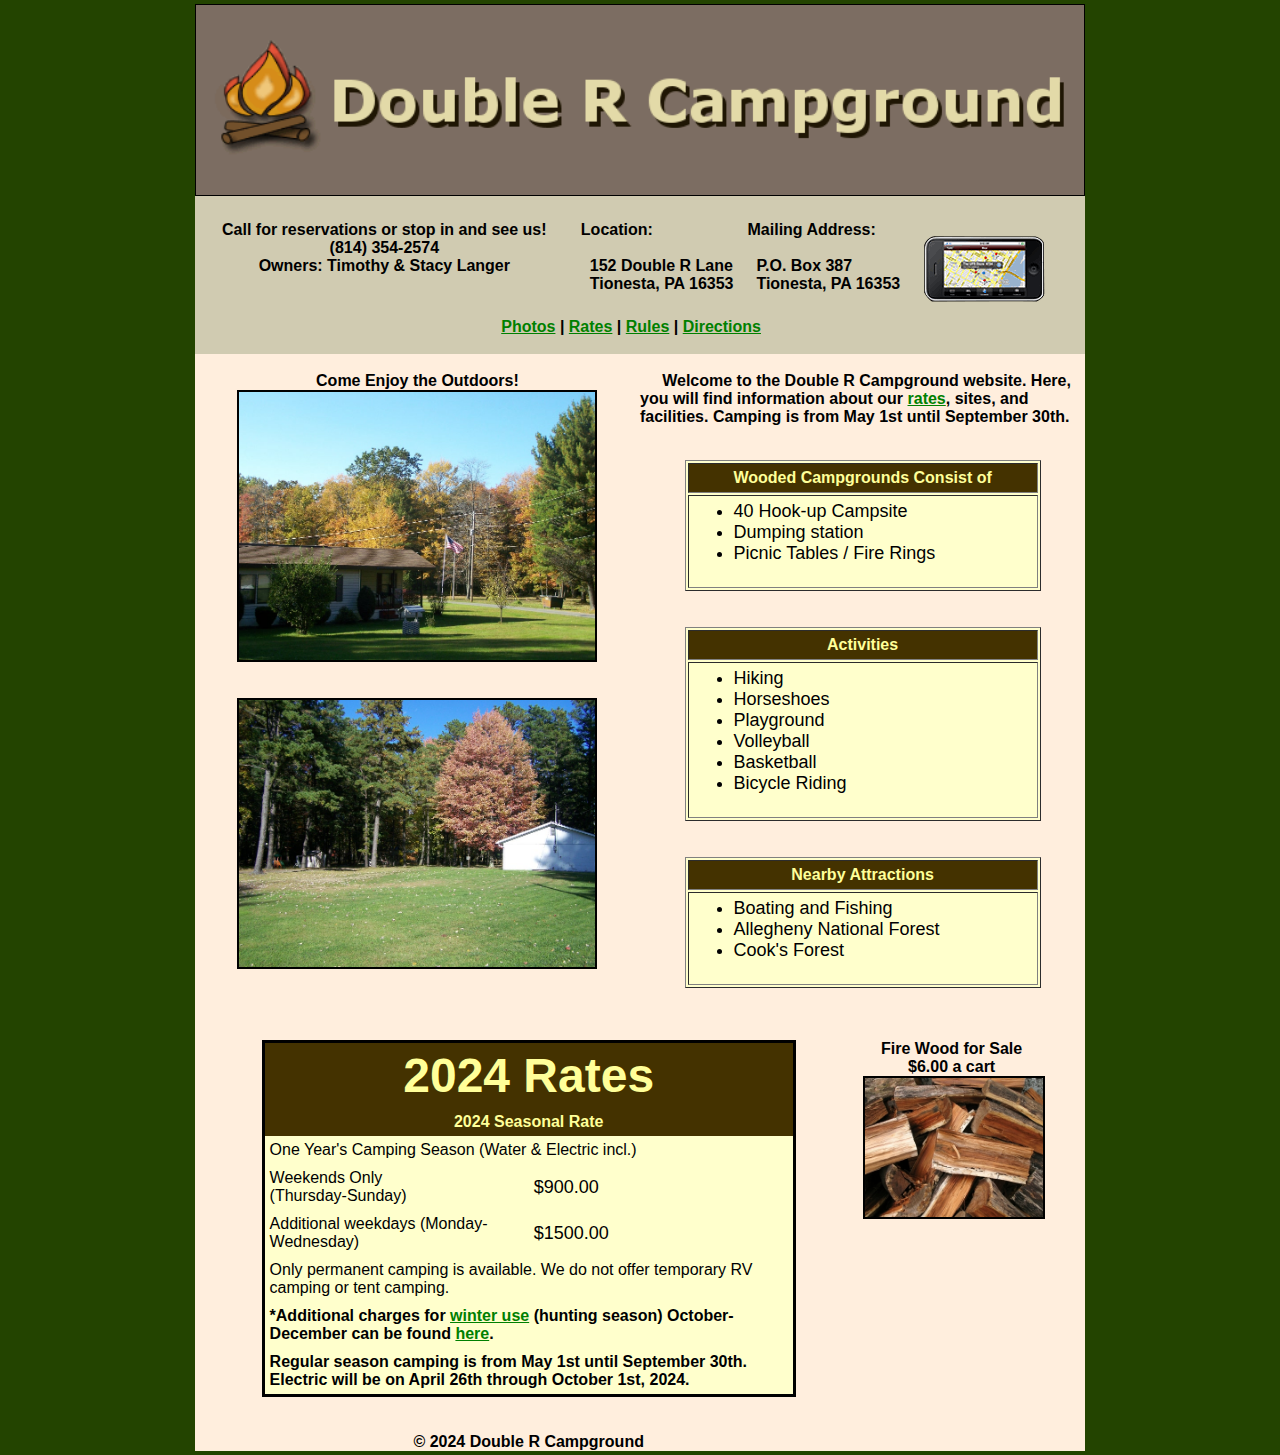
==== commit bc30c80e: "Added remark about electric" ====
--- a/index.html
+++ b/index.html
@@ -121,8 +121,9 @@
 <tr><td colspan=2>One Year's Camping Season (Water & Electric incl.)</td></tr>
 <tr><td>Weekends Only<br>(Thursday-Sunday)</td><td><font size=4pt>$900.00</td></tr>
 <tr><td>Additional weekdays (Monday-Wednesday)</td><td><font size=4pt>$1500.00</td></tr>
+<tr><td colspan=2>Only permanent camping is available. We do not offer temporary RV camping or tent camping.</td></tr>
 <tr><td colspan=2><b>*Additional charges for <a href="rules.html#winter">winter use</a> (hunting season) October-December can be found <a href="rules.html#additional">here</a>.</b></td></tr>
-<tr><td colspan=2><b>Regular season camping is from May 1st until September 30th</b></td></tr>
+<tr><td colspan=2><b>Regular season camping is from May 1st until September 30th. Electric will be on April 26th through October 1st, 2024.</b></td></tr>
 </table>
 <br><br>
 &copy; 2024 Double R Campground
